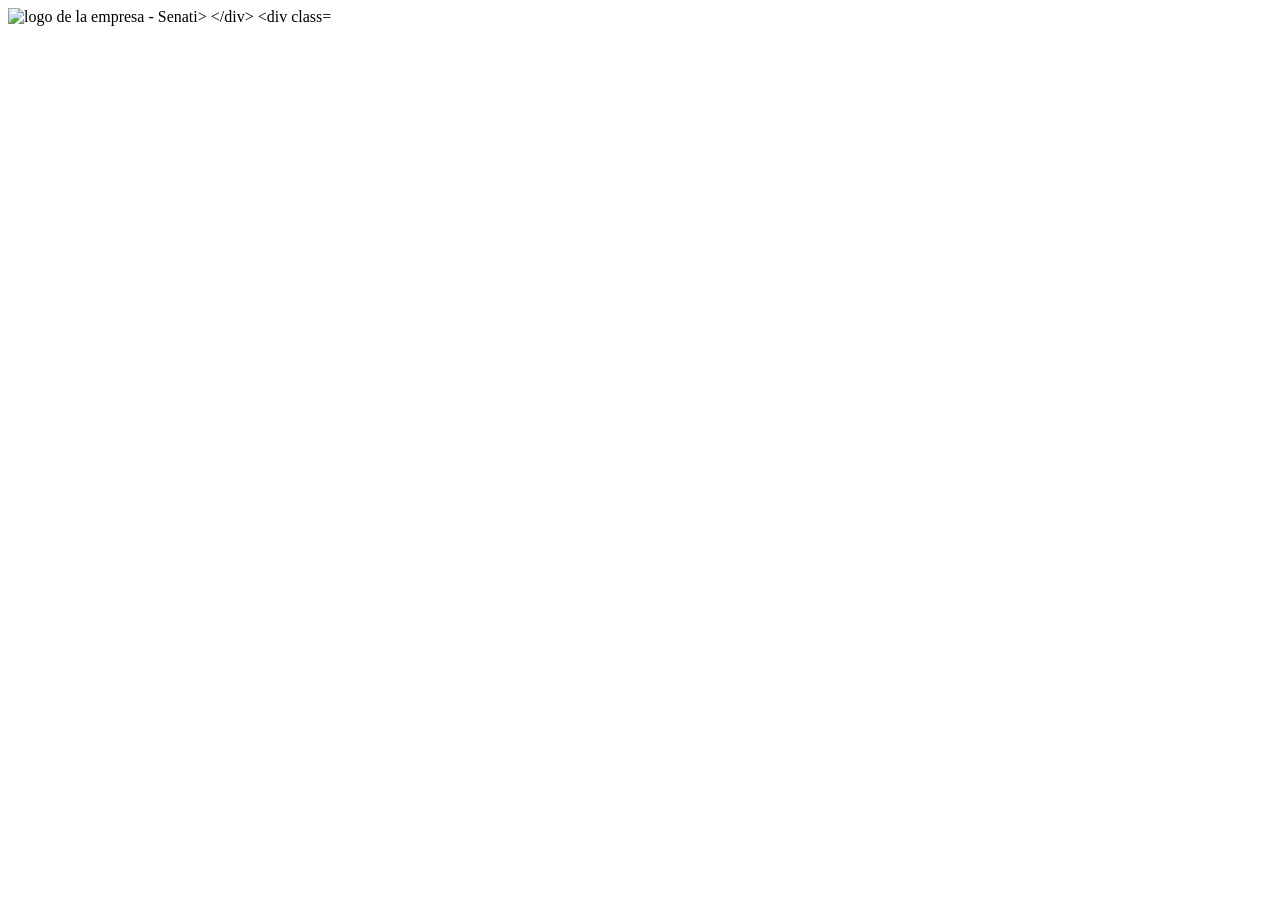
==== index.html @ a3e890f1 "" ====
<!DOCTYPE html>
<html lang="en">
<head>
    <meta charset="UTF-8">
    <meta name="viewport" content="width=device-width, initial-scale=1.0">
    <title>Proyecto Senati</title>
</head>
<body>
   <header>
        <div class="left-img"></div>
            <img src="foto.jpg" alt="logo de la empresa - Senati>
                </div>
                     <div class="right-hamburguesa"></div>
    <header>
</body>
</html>
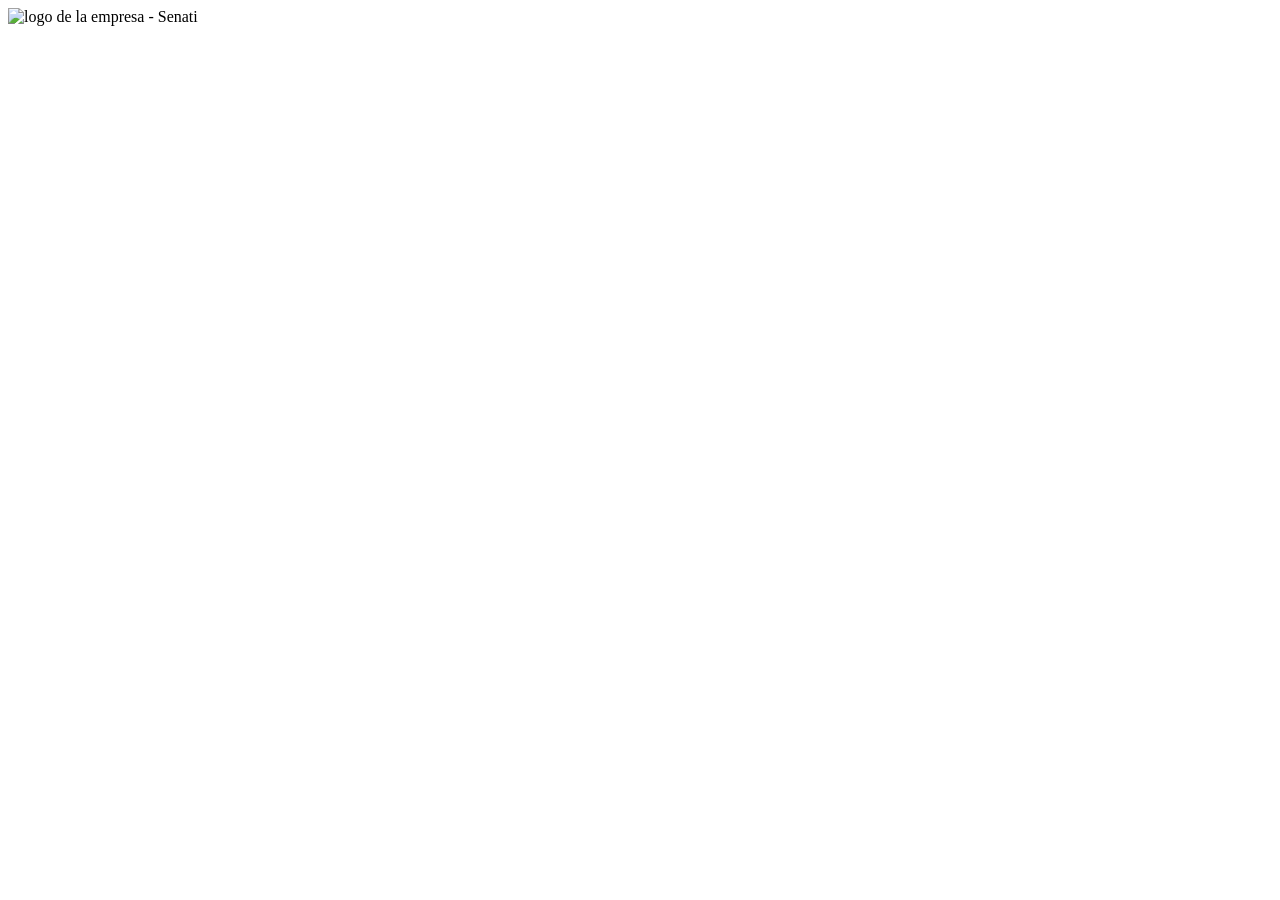
==== commit ed20be3d: "logo e icono" ====
--- a/index.html
+++ b/index.html
@@ -8,7 +8,7 @@
 <body>
    <header>
         <div class="left-img"></div>
-            <img src="foto.jpg" alt="logo de la empresa - Senati>
+            <img src="foto.jpg" alt="logo de la empresa - Senati">
                 </div>
                      <div class="right-hamburguesa"></div>
     <header>
